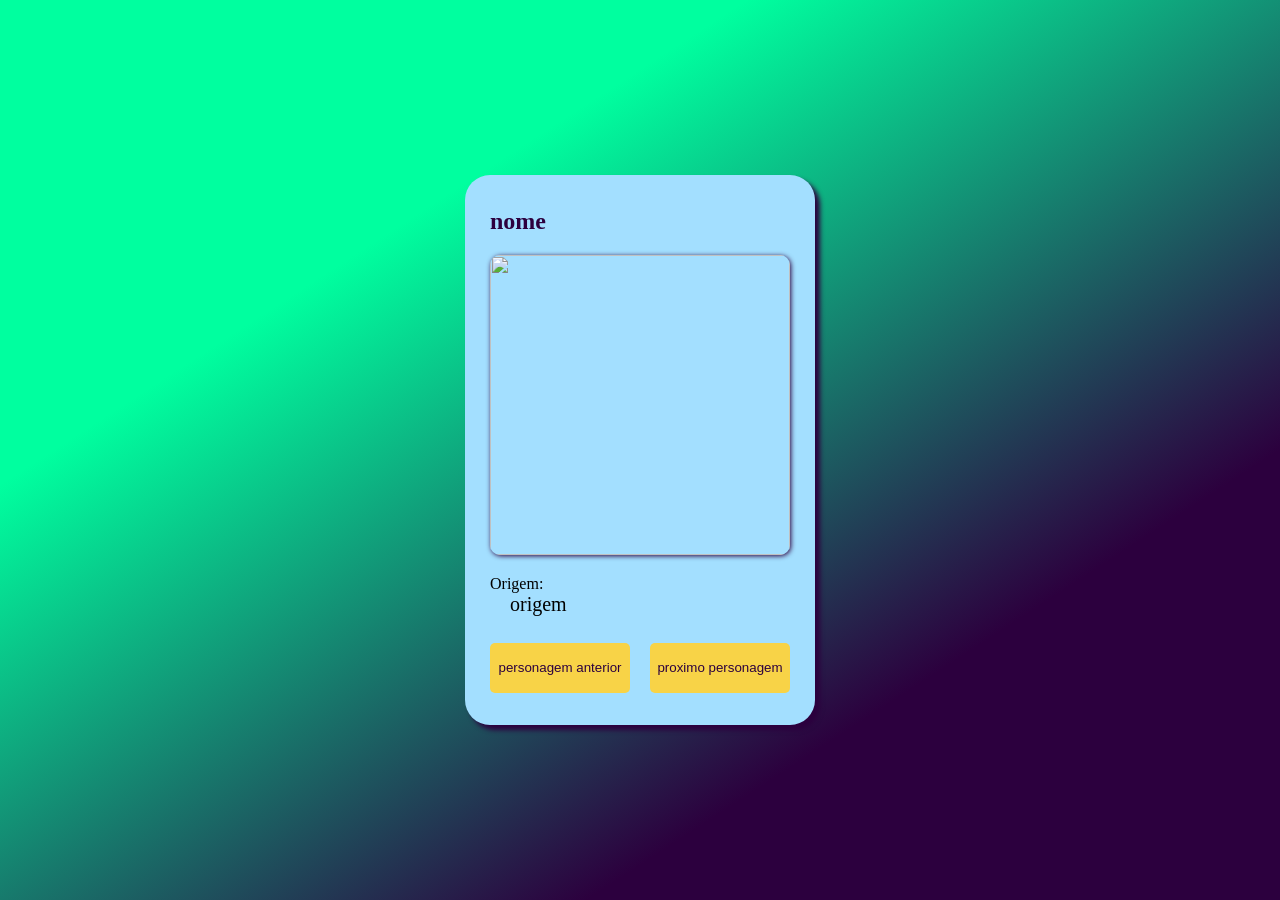
==== rick.html @ e11ba2c7 "first commit" ====
<!DOCTYPE html>
<html lang="pt-br">

<head>
    <meta charset="UTF-8">
    <meta name="viewport" content="width=device-width, initial-scale=1.0">
    <title>Document</title>
    <script src="./src/js/rick.js" defer></script>
    <link rel="stylesheet" href="./src/style/style.css">
</head>

<body>
    <div class="card-container">
        <div class="card">
            <div class="card-content">
                <h2 id="nome">nome</h2>
                <img src="" alt="" id="foto">
                <p>Origem: <br><span id="origem">origem</span></p>
            </div>
            <div class="card-buttons">               
                <button class="btn-card" id="voltar-personagem"><p>personagem anterior</p></button>
                <button class="btn-card" id="mudar-personagem"><p>proximo personagem</p></button>
            </div>
        </div>
    </div>
</body>

</html>
---- src/style/style.css ----
@import url(./global.css);

body {
  display: flex;
  flex-direction: column;
  justify-content: center;
  align-items: center;
  width: 100vw;
  height: 100vh;
  gap: 30px;
  background: linear-gradient(
    147deg,
    rgba(0, 255, 159, 1) 28%,
    rgba(44, 0, 62, 1) 74%
  );
}

.card {
  width: 350px;
  height: 550px;
  padding: 0px 25px;
  border-radius: 25px;
  box-shadow: 5px 5px 5px var(--roxo-galactico);
  background-color: var(--azul-rick);
  display: flex;
  flex-direction: column;
  justify-content: center;
  gap: 50px;
  transition: 0.2s;
  cursor: pointer;
}

.card:hover {
  transform: scale(1.05) rotate(0.5deg);
  box-shadow: 0 0 15px 5px var(--roxo-galactico);
}

.card-content > h2 {
  font-family: "Times New Roman", Times, serif;
  color: var(--roxo-galactico);
  margin-bottom: 20px;
}

.card-content > img {
  width: 300px;
  height: 300px;
  border-radius: 10px;
  margin-bottom: 20px;
  box-shadow: 1px 1px 5px var(--roxo-galactico);
}

.card-content > p > span {
  font-family: "Times New Roman", Times, serif;
  font-size: 20px;
  position: absolute;
  margin-left: 20px;
}

.card-buttons {
  display: flex;
  gap: 20px;
}

.btn-card {
  background-color: var(--amarelo-morty);
  width: 150px;
  height: 50px;
  border: none;
  border-radius: 5px;
  transition: 0.2s;
  cursor: pointer;
}

.btn-card > p {
  color: var(--roxo-galactico);
  font-family: "Franklin Gothic Medium", "Arial Narrow", Arial, sans-serif;
}

.btn-card:hover {
  box-shadow: 0 0 15px 5px var(--roxo-galactico);
  transform: scale(1.1);
}
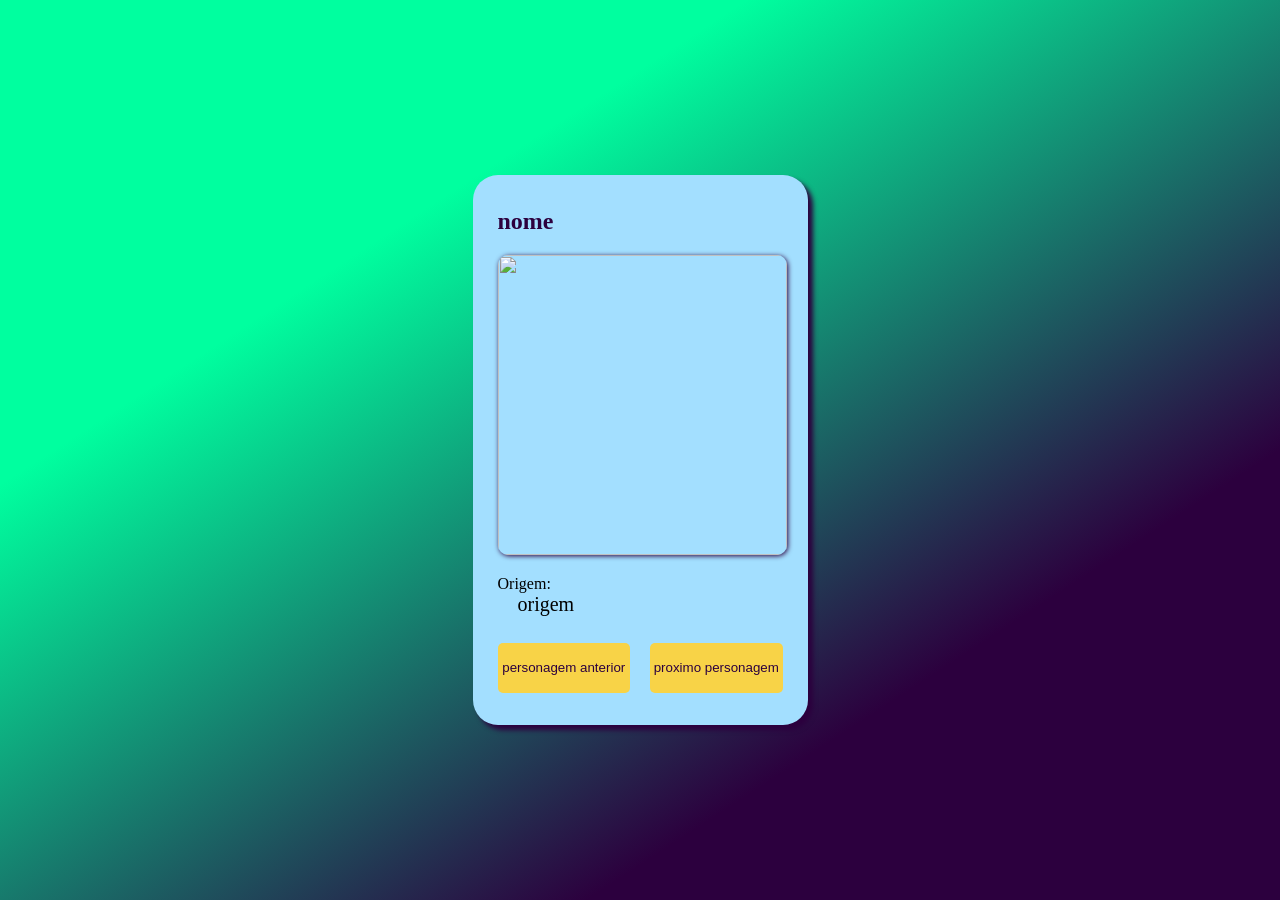
==== commit 9fe4a073: "feat: add responsiveness to project layout for better mobile support" ====
--- a/rick.html
+++ b/rick.html
@@ -10,17 +10,19 @@
 </head>
 
 <body>
-    <div class="card-container">
-        <div class="card">
-            <div class="card-content">
-                <h2 id="nome">nome</h2>
-                <img src="" alt="" id="foto">
-                <p>Origem: <br><span id="origem">origem</span></p>
-            </div>
-            <div class="card-buttons">               
-                <button class="btn-card" id="voltar-personagem"><p>personagem anterior</p></button>
-                <button class="btn-card" id="mudar-personagem"><p>proximo personagem</p></button>
-            </div>
+    <div class="card">
+        <div class="card-content">
+            <h2 id="nome">nome</h2>
+            <img src="" alt="" id="foto">
+            <p>Origem: <br><span id="origem">origem</span></p>
+        </div>
+        <div class="card-buttons">
+            <button class="btn-card" id="voltar-personagem">
+                <p>personagem anterior</p>
+            </button>
+            <button class="btn-card" id="mudar-personagem">
+                <p>proximo personagem</p>
+            </button>
         </div>
     </div>
 </body>
--- a/src/style/style.css
+++ b/src/style/style.css
@@ -8,6 +8,7 @@
   width: 100vw;
   height: 100vh;
   gap: 30px;
+  padding: 10px;
   background: linear-gradient(
     147deg,
     rgba(0, 255, 159, 1) 28%,
@@ -16,7 +17,7 @@
 }
 
 .card {
-  width: 350px;
+  width: 335px;
   height: 550px;
   padding: 0px 25px;
   border-radius: 25px;
@@ -42,7 +43,7 @@
 }
 
 .card-content > img {
-  width: 300px;
+  width: 289px;
   height: 300px;
   border-radius: 10px;
   margin-bottom: 20px;
@@ -80,3 +81,50 @@
   box-shadow: 0 0 15px 5px var(--roxo-galactico);
   transform: scale(1.1);
 }
+
+/* Responsividade */
+
+@media (max-width: 480px) {
+  body {
+    padding: 10px;
+    min-height: 100vh;
+    width: 100%;
+    display: flex;
+    justify-content: center;
+    align-items: center;
+  }
+
+  .card {
+    max-width: 90%;
+    height: auto;
+    padding: 10px 15px;
+    margin-top: 10px;
+  }
+
+  .card-content > img {
+    width: 100%;
+    height: auto;
+  }
+
+  .card:active {
+    transform: scale(1.01) rotate(0.1deg);
+    box-shadow: 0 0 2px 2px var(--roxo-galactico);
+  }
+
+  .card-buttons {
+    display: flex;
+    flex-direction: column;
+    gap: 10px;
+    align-items: center;
+  }
+
+  .btn-card {
+    width: 80%;
+    height: 45px;
+  }
+
+  .btn-card:hover {
+    box-shadow: 0 0 15px 2px var(--roxo-galactico);
+    transform: scale(1.1);
+  }
+}
